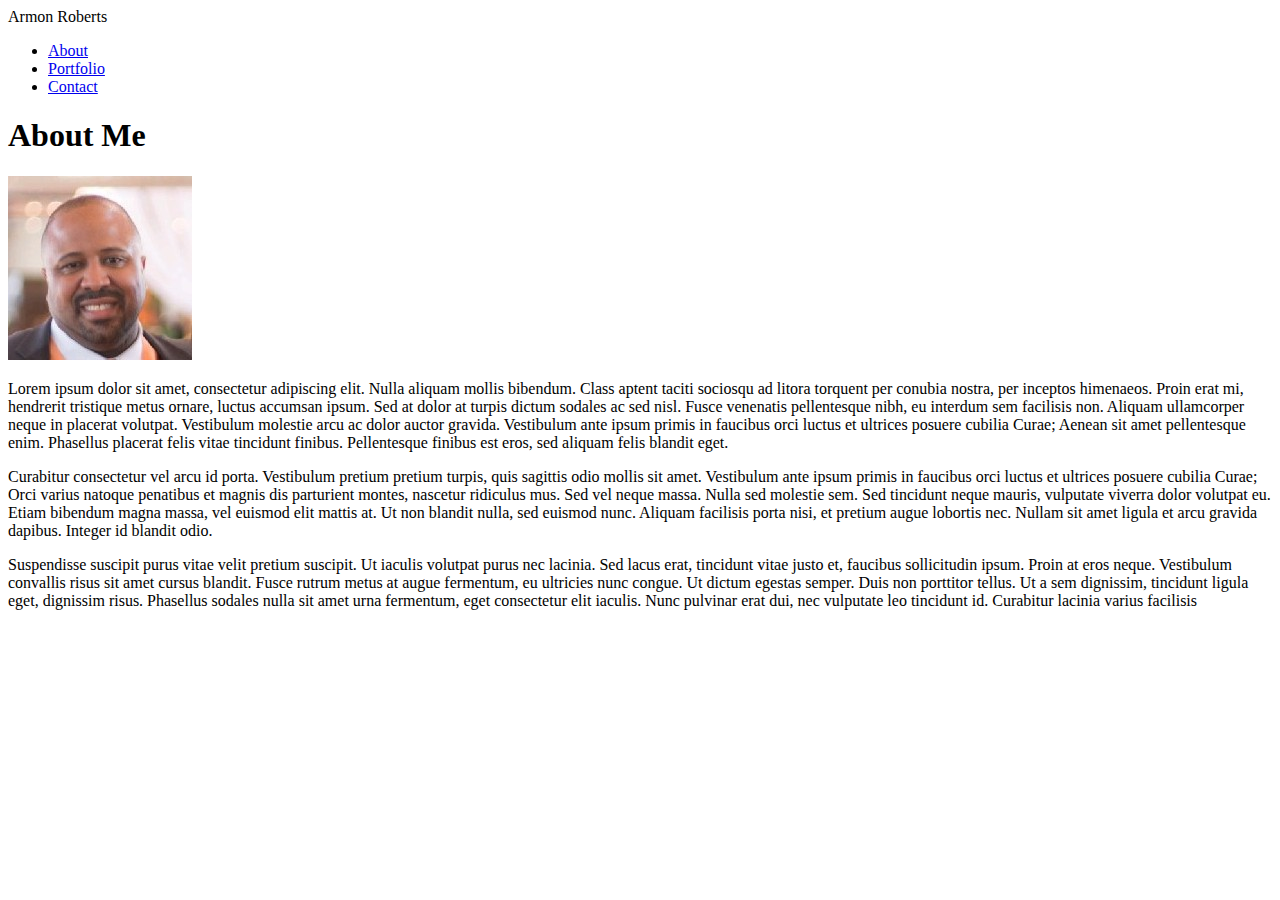
==== index.html @ 1dc527d1 "updated html files" ====
<!DOCTYPE html>
<html lang="en-us">
    <head>
        <meta charset = "UTF-8">
        <title>Basic Portfolio</title>
        <link rel = "stylesheet" type ="text/css" href="assets/css/style.css" >
    </head>
    <body>
        <header>
            <header id = "mainHeadingName">Armon Roberts</header>
            <nav>
                <ul>
                    <li class="navBar"><a href="index.html" alt="About Page">About</a></li>
                    <li class="navBar"><a href="portfolio.html" alt="Portfolio">Portfolio</a></li>
                    <li class="navBar"><a href="contact.html" alt="Contact Page">Contact</a></li>
                </ul>
            </nav>
        </header>
        <section class="container">
            <header>
                <h1>About Me</h1>
            </header>
            <section>
                <img class="imgFormat" alt="Profle pic"  type = "img/jpeg" src ="assets/images/profile.jfif">
                <p>Lorem ipsum dolor sit amet, consectetur adipiscing elit. Nulla aliquam mollis bibendum. Class aptent taciti sociosqu ad litora torquent per conubia nostra, per inceptos himenaeos. Proin erat mi, hendrerit tristique metus ornare, luctus accumsan ipsum. Sed at dolor at turpis dictum sodales ac sed nisl. Fusce venenatis pellentesque nibh, eu interdum sem facilisis non. Aliquam ullamcorper neque in placerat volutpat. Vestibulum molestie arcu ac dolor auctor gravida. Vestibulum ante ipsum primis in faucibus orci luctus et ultrices posuere cubilia Curae; Aenean sit amet pellentesque enim. Phasellus placerat felis vitae tincidunt finibus. Pellentesque finibus est eros, sed aliquam felis blandit eget.</p>

                <p>Curabitur consectetur vel arcu id porta. Vestibulum pretium pretium turpis, quis sagittis odio mollis sit amet. Vestibulum ante ipsum primis in faucibus orci luctus et ultrices posuere cubilia Curae; Orci varius natoque penatibus et magnis dis parturient montes, nascetur ridiculus mus. Sed vel neque massa. Nulla sed molestie sem. Sed tincidunt neque mauris, vulputate viverra dolor volutpat eu. Etiam bibendum magna massa, vel euismod elit mattis at. Ut non blandit nulla, sed euismod nunc. Aliquam facilisis porta nisi, et pretium augue lobortis nec. Nullam sit amet ligula et arcu gravida dapibus. Integer id blandit odio.</p>
                
                Suspendisse suscipit purus vitae velit pretium suscipit. Ut iaculis volutpat purus nec lacinia. Sed lacus erat, tincidunt vitae justo et, faucibus sollicitudin ipsum. Proin at eros neque. Vestibulum convallis risus sit amet cursus blandit. Fusce rutrum metus at augue fermentum, eu ultricies nunc congue. Ut dictum egestas semper. Duis non porttitor tellus. Ut a sem dignissim, tincidunt ligula eget, dignissim risus. Phasellus sodales nulla sit amet urna fermentum, eget consectetur elit iaculis. Nunc pulvinar erat dui, nec vulputate leo tincidunt id. Curabitur lacinia varius facilisis</p>
            </section>
        </section>
    </body>
</html>
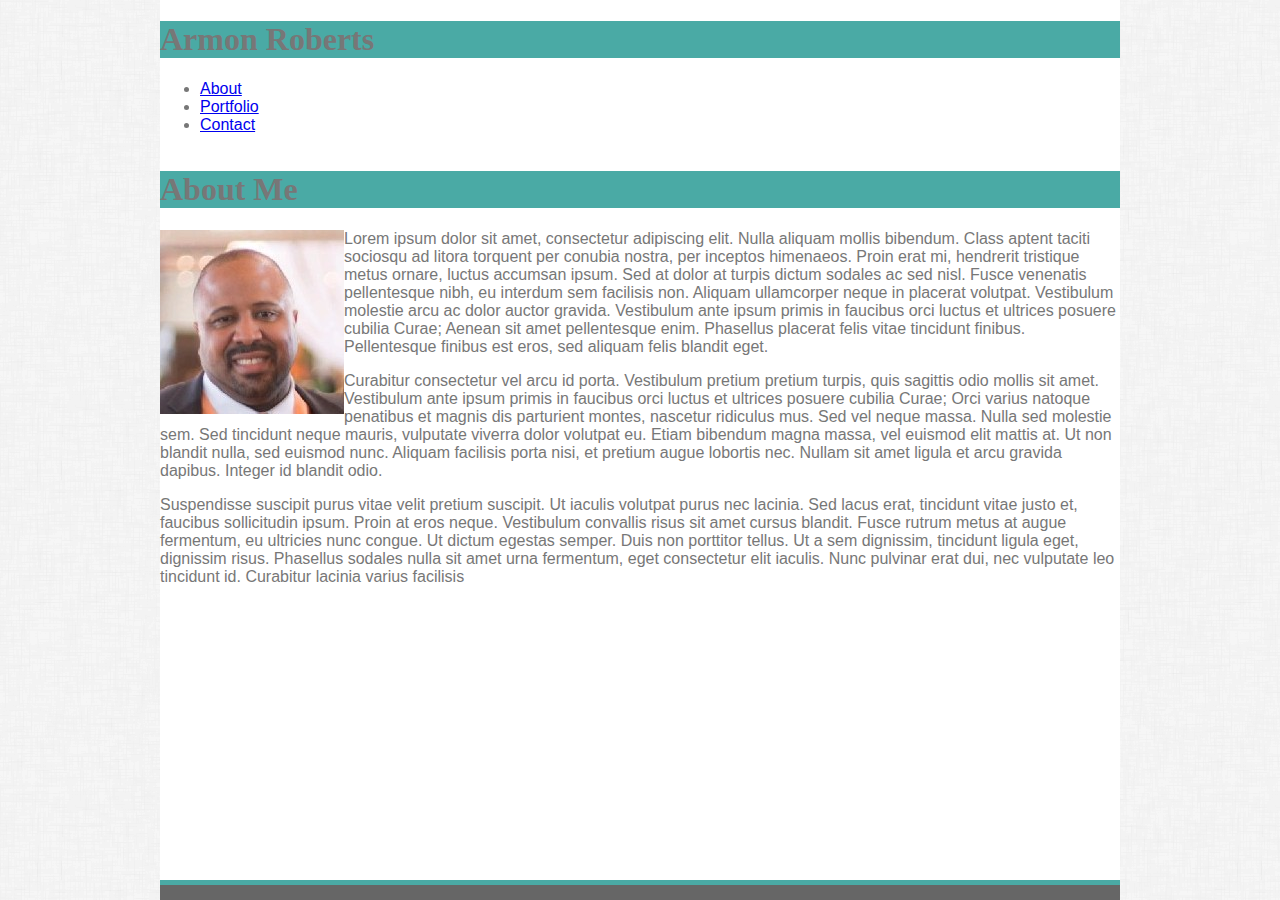
==== commit 5c643de0: "more updates" ====
--- a/index.html
+++ b/index.html
@@ -6,16 +6,20 @@
         <link rel = "stylesheet" type ="text/css" href="assets/css/style.css" >
     </head>
     <body>
-        <header>
-            <header id = "mainHeadingName">Armon Roberts</header>
-            <nav>
-                <ul>
-                    <li class="navBar"><a href="index.html" alt="About Page">About</a></li>
-                    <li class="navBar"><a href="portfolio.html" alt="Portfolio">Portfolio</a></li>
-                    <li class="navBar"><a href="contact.html" alt="Contact Page">Contact</a></li>
-                </ul>
-            </nav>
-        </header>
+        <div class="mainHeading">
+                <header>
+                    <header>
+                        <h1>Armon Roberts</h1>
+                    </header>
+                    <nav>
+                        <ul>
+                            <li class="navBar"><a href="index.html" alt="About Page">About</a></li>
+                            <li class="navBar"><a href="portfolio.html" alt="Portfolio">Portfolio</a></li>
+                            <li class="navBar"><a href="contact.html" alt="Contact Page">Contact</a></li>
+                        </ul>
+                    </nav>
+                </header>
+            </div>
         <section class="container">
             <header>
                 <h1>About Me</h1>
@@ -29,5 +33,6 @@
                 Suspendisse suscipit purus vitae velit pretium suscipit. Ut iaculis volutpat purus nec lacinia. Sed lacus erat, tincidunt vitae justo et, faucibus sollicitudin ipsum. Proin at eros neque. Vestibulum convallis risus sit amet cursus blandit. Fusce rutrum metus at augue fermentum, eu ultricies nunc congue. Ut dictum egestas semper. Duis non porttitor tellus. Ut a sem dignissim, tincidunt ligula eget, dignissim risus. Phasellus sodales nulla sit amet urna fermentum, eget consectetur elit iaculis. Nunc pulvinar erat dui, nec vulputate leo tincidunt id. Curabitur lacinia varius facilisis</p>
             </section>
         </section>
+        <footer></footer>
     </body>
 </html>--- a/assets/css/style.css
+++ b/assets/css/style.css
@@ -0,0 +1,62 @@
+html, body {
+    height: 100%;
+  }
+ 
+*, *::after, *::before {
+    box-sizing: border-box;
+}
+ 
+.clearfix::after {
+    content: " ";
+    display: block;
+    clear: both;    
+} 
+body{
+    background-image: url("../images/dust_scratches.png") ;
+    width: 960px;
+    font-family: "Arial", "Helvetica Neue", Helvetica, sans-serif; 
+    color: #777777;
+    margin: 0 auto;
+    display: flex;
+    flex-direction: column;
+}
+
+
+h1{
+    background-color: #4aaaa5;
+    font-family: "Georgia", "Times", "Times New Roman", serif;
+    width: auto;
+}
+.container {
+    width: 960px;
+    height:auto;
+    background-color: #ffffff;
+    border-color: #dddddd;
+    flex: 1 0 auto;
+    
+}
+
+.mainHeading {
+    background-color: #ffffff;
+    border-color:#cccccc;
+}
+
+.imgFormat{
+    width: 184px;
+    height: 184px;
+    float: left;
+}
+
+footer {
+    border-top: 5px solid #4aaaa5;
+    background-color: #666666;
+    height: 20px;
+    clear: both;
+    flex-shrink: 0;
+
+}
+.contactForm {
+   margin: 20px;
+   width: 800px;
+
+}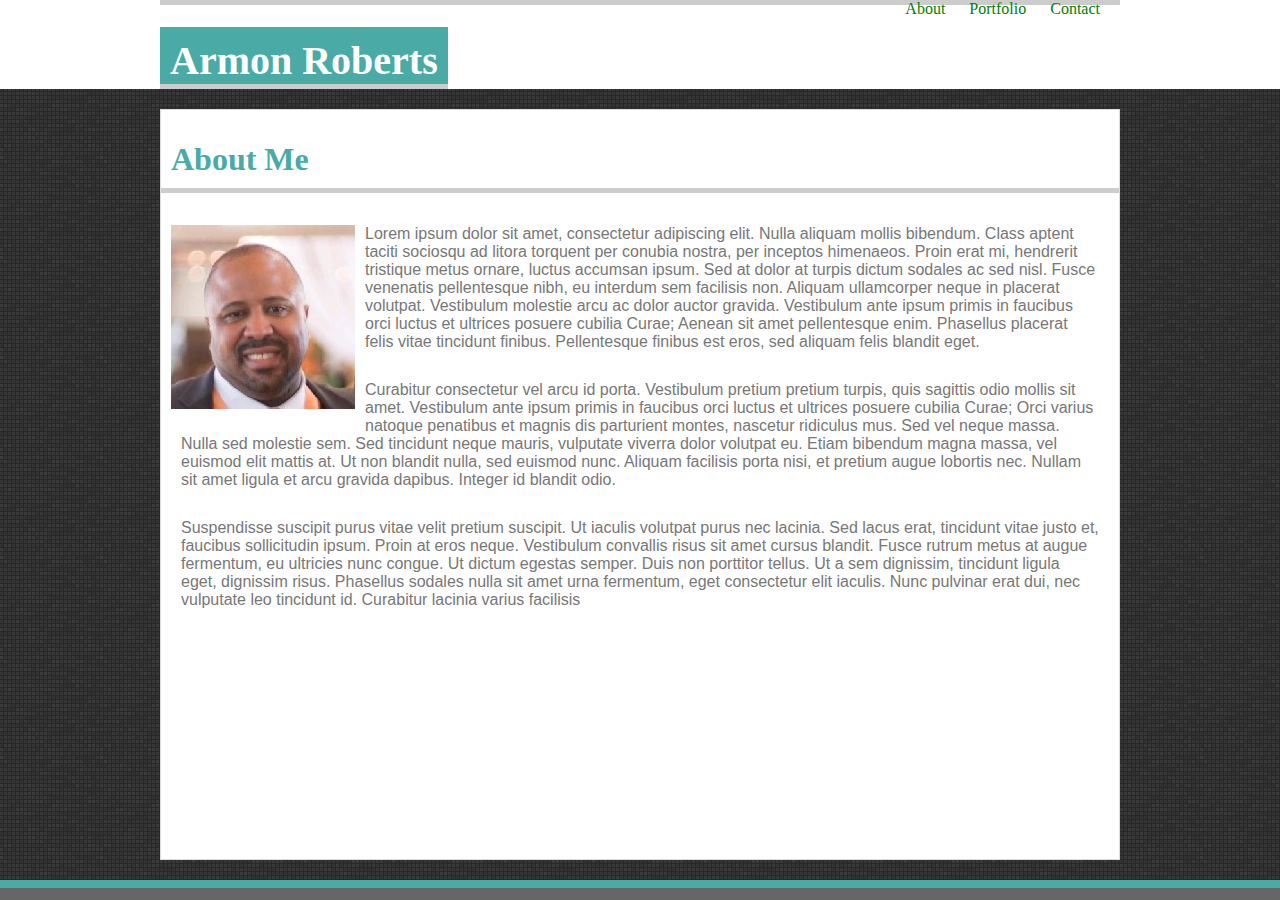
==== commit 5cfd20fb: "more changes" ====
--- a/index.html
+++ b/index.html
@@ -1,38 +1,28 @@
 <!DOCTYPE html>
 <html lang="en-us">
-    <head>
-        <meta charset = "UTF-8">
-        <title>Basic Portfolio</title>
-        <link rel = "stylesheet" type ="text/css" href="assets/css/style.css" >
-    </head>
-    <body>
-        <div class="mainHeading">
-                <header>
-                    <header>
-                        <h1>Armon Roberts</h1>
-                    </header>
-                    <nav>
-                        <ul>
-                            <li class="navBar"><a href="index.html" alt="About Page">About</a></li>
-                            <li class="navBar"><a href="portfolio.html" alt="Portfolio">Portfolio</a></li>
-                            <li class="navBar"><a href="contact.html" alt="Contact Page">Contact</a></li>
-                        </ul>
-                    </nav>
-                </header>
-            </div>
-        <section class="container">
-            <header>
-                <h1>About Me</h1>
-            </header>
-            <section>
-                <img class="imgFormat" alt="Profle pic"  type = "img/jpeg" src ="assets/images/profile.jfif">
-                <p>Lorem ipsum dolor sit amet, consectetur adipiscing elit. Nulla aliquam mollis bibendum. Class aptent taciti sociosqu ad litora torquent per conubia nostra, per inceptos himenaeos. Proin erat mi, hendrerit tristique metus ornare, luctus accumsan ipsum. Sed at dolor at turpis dictum sodales ac sed nisl. Fusce venenatis pellentesque nibh, eu interdum sem facilisis non. Aliquam ullamcorper neque in placerat volutpat. Vestibulum molestie arcu ac dolor auctor gravida. Vestibulum ante ipsum primis in faucibus orci luctus et ultrices posuere cubilia Curae; Aenean sit amet pellentesque enim. Phasellus placerat felis vitae tincidunt finibus. Pellentesque finibus est eros, sed aliquam felis blandit eget.</p>
-
-                <p>Curabitur consectetur vel arcu id porta. Vestibulum pretium pretium turpis, quis sagittis odio mollis sit amet. Vestibulum ante ipsum primis in faucibus orci luctus et ultrices posuere cubilia Curae; Orci varius natoque penatibus et magnis dis parturient montes, nascetur ridiculus mus. Sed vel neque massa. Nulla sed molestie sem. Sed tincidunt neque mauris, vulputate viverra dolor volutpat eu. Etiam bibendum magna massa, vel euismod elit mattis at. Ut non blandit nulla, sed euismod nunc. Aliquam facilisis porta nisi, et pretium augue lobortis nec. Nullam sit amet ligula et arcu gravida dapibus. Integer id blandit odio.</p>
-                
-                Suspendisse suscipit purus vitae velit pretium suscipit. Ut iaculis volutpat purus nec lacinia. Sed lacus erat, tincidunt vitae justo et, faucibus sollicitudin ipsum. Proin at eros neque. Vestibulum convallis risus sit amet cursus blandit. Fusce rutrum metus at augue fermentum, eu ultricies nunc congue. Ut dictum egestas semper. Duis non porttitor tellus. Ut a sem dignissim, tincidunt ligula eget, dignissim risus. Phasellus sodales nulla sit amet urna fermentum, eget consectetur elit iaculis. Nunc pulvinar erat dui, nec vulputate leo tincidunt id. Curabitur lacinia varius facilisis</p>
-            </section>
-        </section>
-        <footer></footer>
-    </body>
+   <head>
+      <meta charset = "UTF-8">
+      <title>Basic Portfolio</title>
+      <link rel = "stylesheet" type ="text/css" href="assets/css/style.css" >
+   </head>
+   <body>
+      <div id="Banner" class="clearflex">
+         <header id="mainHeading">
+            <h1 id="nameHead">Armon Roberts</h1>
+            <nav class="navBar">
+               <a href="index.html" title="About Page">About</a>
+               <a href="portfolio.html" title="Portfolio">Portfolio</a>
+               <a href="contact.html" title="Contact Page">Contact</a>
+            </nav>
+         </header>
+      </div>
+      <article class="container">
+         <h1>About Me</h1>
+         <img src ="assets/images/profile.jfif" alt="Profle pic" class="imgFormat"  >
+         <p>Lorem ipsum dolor sit amet, consectetur adipiscing elit. Nulla aliquam mollis bibendum. Class aptent taciti sociosqu ad litora torquent per conubia nostra, per inceptos himenaeos. Proin erat mi, hendrerit tristique metus ornare, luctus accumsan ipsum. Sed at dolor at turpis dictum sodales ac sed nisl. Fusce venenatis pellentesque nibh, eu interdum sem facilisis non. Aliquam ullamcorper neque in placerat volutpat. Vestibulum molestie arcu ac dolor auctor gravida. Vestibulum ante ipsum primis in faucibus orci luctus et ultrices posuere cubilia Curae; Aenean sit amet pellentesque enim. Phasellus placerat felis vitae tincidunt finibus. Pellentesque finibus est eros, sed aliquam felis blandit eget.</p>
+         <p>Curabitur consectetur vel arcu id porta. Vestibulum pretium pretium turpis, quis sagittis odio mollis sit amet. Vestibulum ante ipsum primis in faucibus orci luctus et ultrices posuere cubilia Curae; Orci varius natoque penatibus et magnis dis parturient montes, nascetur ridiculus mus. Sed vel neque massa. Nulla sed molestie sem. Sed tincidunt neque mauris, vulputate viverra dolor volutpat eu. Etiam bibendum magna massa, vel euismod elit mattis at. Ut non blandit nulla, sed euismod nunc. Aliquam facilisis porta nisi, et pretium augue lobortis nec. Nullam sit amet ligula et arcu gravida dapibus. Integer id blandit odio.</p>
+         <p>Suspendisse suscipit purus vitae velit pretium suscipit. Ut iaculis volutpat purus nec lacinia. Sed lacus erat, tincidunt vitae justo et, faucibus sollicitudin ipsum. Proin at eros neque. Vestibulum convallis risus sit amet cursus blandit. Fusce rutrum metus at augue fermentum, eu ultricies nunc congue. Ut dictum egestas semper. Duis non porttitor tellus. Ut a sem dignissim, tincidunt ligula eget, dignissim risus. Phasellus sodales nulla sit amet urna fermentum, eget consectetur elit iaculis. Nunc pulvinar erat dui, nec vulputate leo tincidunt id. Curabitur lacinia varius facilisis</p>
+      </article>
+      <footer></footer>
+   </body>
 </html>--- a/assets/css/style.css
+++ b/assets/css/style.css
@@ -1,5 +1,6 @@
 html, body {
     height: 100%;
+    background-image: url("../images/px_by_Gre3g.png");
   }
  
 *, *::after, *::before {
@@ -12,43 +13,63 @@
     clear: both;    
 } 
 body{
-    background-image: url("../images/dust_scratches.png") ;
-    width: 960px;
     font-family: "Arial", "Helvetica Neue", Helvetica, sans-serif; 
     color: #777777;
-    margin: 0 auto;
+    margin: auto;
     display: flex;
     flex-direction: column;
 }
 
+#nameHead {
+    background: #4aaaa5;
+    color: #ffffff;
+    margin-bottom: 0;
+    font-size: 40px;
+    float: left;
+    display: table-cell; 
+    vertical-align: bottom;
+    padding-bottom: 0;
+}
 
-h1{
-    background-color: #4aaaa5;
+h1 {
+    background-color:#ffffff;
+    color: #4aaaa5;
+    border-bottom: 5px solid #cccccc;
     font-family: "Georgia", "Times", "Times New Roman", serif;
-    width: auto;
+    padding: 10px;
 }
+
+header {
+    font-family: Georgia, 'Times New Roman', Times, serif;
+    border-bottom: 5px solid #dddddd;
+}
+
 .container {
     width: 960px;
-    height:auto;
+    height:200px;
     background-color: #ffffff;
-    border-color: #dddddd;
+    border: 1px solid #dddddd;
     flex: 1 0 auto;
-    
+    margin: 20px auto;
 }
 
-.mainHeading {
+#mainHeading {
     background-color: #ffffff;
-    border-color:#cccccc;
+    border-bottom: 5px solid #cccccc;
+    width: 960px;
+    margin: auto;
+    flex-shrink: 0;
 }
 
 .imgFormat{
     width: 184px;
     height: 184px;
+    margin: 10px;
     float: left;
 }
 
 footer {
-    border-top: 5px solid #4aaaa5;
+    border-top: 8px solid #4aaaa5;
     background-color: #666666;
     height: 20px;
     clear: both;
@@ -59,4 +80,46 @@
    margin: 20px;
    width: 800px;
 
-}+}
+
+.navBar {
+     float:right;        
+}
+a{
+    padding: 20px 20px 0 0;
+}
+ p {
+     margin: 10px;
+     padding: 10px;
+ }
+
+#Banner{
+    background: #ffffff;
+    width:100%;
+    border: 0;
+}
+
+a:link {
+    color: green; 
+    background-color: transparent; 
+    text-decoration: none;
+  }
+  
+  a:visited {
+    color: blueviolet;
+    background-color: transparent;
+    text-decoration: none;
+  }
+  
+  a:hover {
+    color: red;
+    background-color: transparent;
+    text-decoration: underline;
+  }
+  
+  a:active {
+    color: yellow;
+    background-color: transparent;
+    text-decoration: underline;
+  }
+
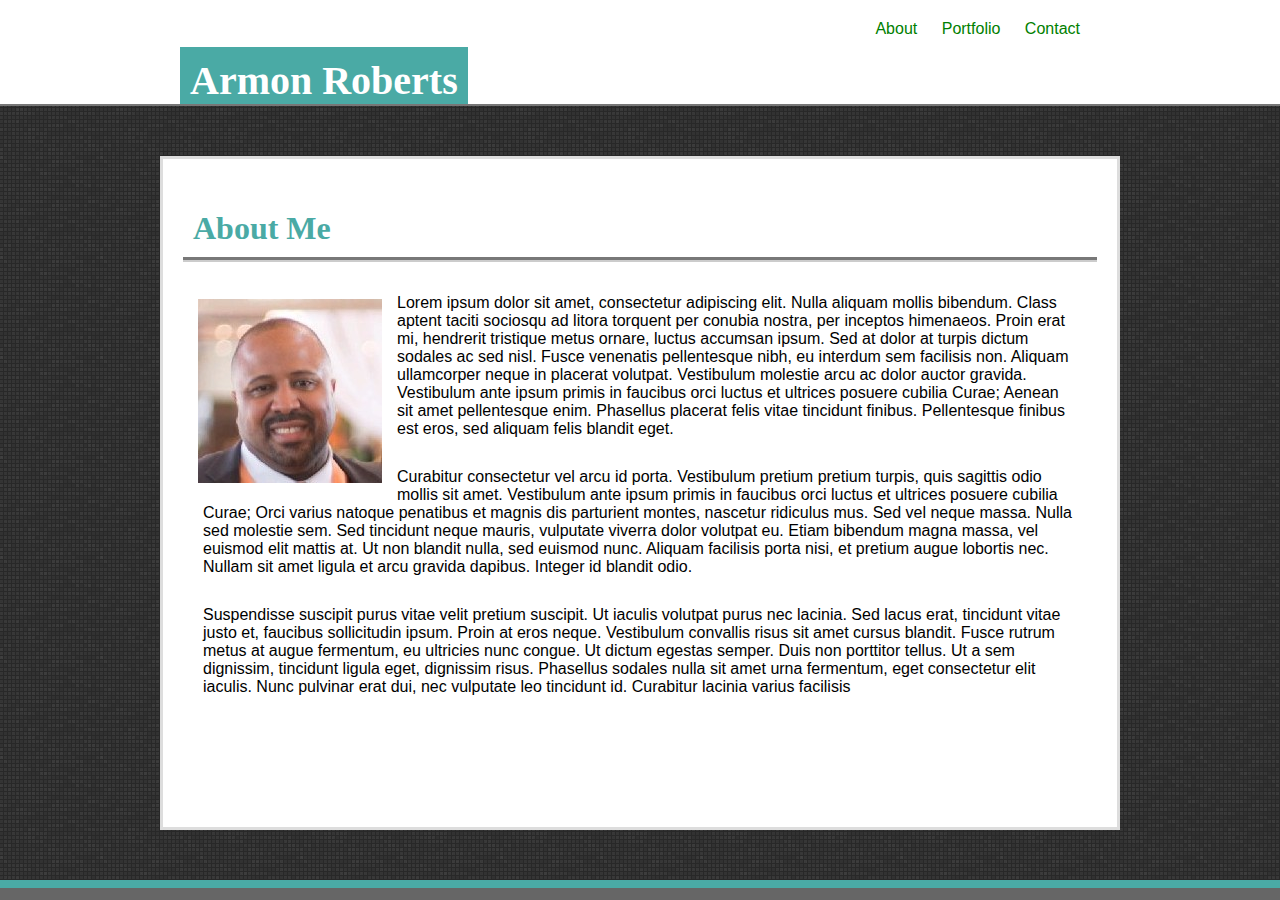
==== commit 5b7a46a0: "practice makes perfect" ====
--- a/index.html
+++ b/index.html
@@ -7,8 +7,8 @@
    </head>
    <body>
       <div id="Banner" class="clearflex">
-         <header id="mainHeading">
-            <h1 id="nameHead">Armon Roberts</h1>
+         <header class ="mainHeading">
+            <h1 class = "nameHead">Armon Roberts</h1>
             <nav class="navBar">
                <a href="index.html" title="About Page">About</a>
                <a href="portfolio.html" title="Portfolio">Portfolio</a>
@@ -16,13 +16,13 @@
             </nav>
          </header>
       </div>
-      <article class="container">
+      <main class="container">
          <h1>About Me</h1>
          <img src ="assets/images/profile.jfif" alt="Profle pic" class="imgFormat"  >
          <p>Lorem ipsum dolor sit amet, consectetur adipiscing elit. Nulla aliquam mollis bibendum. Class aptent taciti sociosqu ad litora torquent per conubia nostra, per inceptos himenaeos. Proin erat mi, hendrerit tristique metus ornare, luctus accumsan ipsum. Sed at dolor at turpis dictum sodales ac sed nisl. Fusce venenatis pellentesque nibh, eu interdum sem facilisis non. Aliquam ullamcorper neque in placerat volutpat. Vestibulum molestie arcu ac dolor auctor gravida. Vestibulum ante ipsum primis in faucibus orci luctus et ultrices posuere cubilia Curae; Aenean sit amet pellentesque enim. Phasellus placerat felis vitae tincidunt finibus. Pellentesque finibus est eros, sed aliquam felis blandit eget.</p>
          <p>Curabitur consectetur vel arcu id porta. Vestibulum pretium pretium turpis, quis sagittis odio mollis sit amet. Vestibulum ante ipsum primis in faucibus orci luctus et ultrices posuere cubilia Curae; Orci varius natoque penatibus et magnis dis parturient montes, nascetur ridiculus mus. Sed vel neque massa. Nulla sed molestie sem. Sed tincidunt neque mauris, vulputate viverra dolor volutpat eu. Etiam bibendum magna massa, vel euismod elit mattis at. Ut non blandit nulla, sed euismod nunc. Aliquam facilisis porta nisi, et pretium augue lobortis nec. Nullam sit amet ligula et arcu gravida dapibus. Integer id blandit odio.</p>
          <p>Suspendisse suscipit purus vitae velit pretium suscipit. Ut iaculis volutpat purus nec lacinia. Sed lacus erat, tincidunt vitae justo et, faucibus sollicitudin ipsum. Proin at eros neque. Vestibulum convallis risus sit amet cursus blandit. Fusce rutrum metus at augue fermentum, eu ultricies nunc congue. Ut dictum egestas semper. Duis non porttitor tellus. Ut a sem dignissim, tincidunt ligula eget, dignissim risus. Phasellus sodales nulla sit amet urna fermentum, eget consectetur elit iaculis. Nunc pulvinar erat dui, nec vulputate leo tincidunt id. Curabitur lacinia varius facilisis</p>
-      </article>
+      </main>
       <footer></footer>
    </body>
 </html>--- a/assets/css/style.css
+++ b/assets/css/style.css
@@ -12,59 +12,92 @@
     display: block;
     clear: both;    
 } 
-body{
+body {
     font-family: "Arial", "Helvetica Neue", Helvetica, sans-serif; 
-    color: #777777;
     margin: auto;
     display: flex;
     flex-direction: column;
+    min-height: 100%;
 }
 
-#nameHead {
+.container {
+    width: 960px;
+    height: 50%;
+    background-color: #ffffff;
+    border: 3px solid #dddddd;
+    flex: 1 0 auto;
+    margin: 50px  auto;
+    display: block;
+    padding: 20px
+}
+
+
+#Banner{
+    background: #ffffff;
+    width:100%;
+    border-bottom: 2px solid #777777;
+}
+.navBar {
+     float:right;        
+}
+a {
+    padding: 20px 20px 0 0;
+}
+
+
+a:link {
+    color: green; 
+    background-color: transparent; 
+    text-decoration: none;
+  }
+  
+a:visited {
+    color: blueviolet;
+    background-color: transparent;
+    text-decoration: none;
+  }
+  
+a:hover {
+    color: red;
+    background-color: transparent;
+    text-decoration: underline;
+  }
+  
+a:active {
+    color: yellow;
+    background-color: transparent;
+    text-decoration: underline;
+}
+
+.mainHeading {
+    background-color: #ffffff;
+    width: 960px;
+    margin: auto;
+    flex-shrink: 0;
+    padding: 20px;
+}
+
+.nameHead {
     background: #4aaaa5;
     color: #ffffff;
     margin-bottom: 0;
     font-size: 40px;
     float: left;
-    display: table-cell; 
-    vertical-align: bottom;
     padding-bottom: 0;
+    border: 0;
 }
 
 h1 {
-    background-color:#ffffff;
     color: #4aaaa5;
-    border-bottom: 5px solid #cccccc;
+    border-bottom: 5px groove #cccccc;
     font-family: "Georgia", "Times", "Times New Roman", serif;
     padding: 10px;
 }
-
-header {
-    font-family: Georgia, 'Times New Roman', Times, serif;
-    border-bottom: 5px solid #dddddd;
-}
-
-.container {
-    width: 960px;
-    height:200px;
-    background-color: #ffffff;
-    border: 1px solid #dddddd;
-    flex: 1 0 auto;
-    margin: 20px auto;
-}
-
-#mainHeading {
-    background-color: #ffffff;
-    border-bottom: 5px solid #cccccc;
-    width: 960px;
-    margin: auto;
-    flex-shrink: 0;
-}
-
+ 
 .imgFormat{
     width: 184px;
     height: 184px;
-    margin: 10px;
+    margin: 15px;
     float: left;
 }
 
@@ -74,52 +107,38 @@
     height: 20px;
     clear: both;
     flex-shrink: 0;
-
-}
-.contactForm {
-   margin: 20px;
-   width: 800px;
-
 }
 
-.navBar {
-     float:right;        
-}
-a{
-    padding: 20px 20px 0 0;
-}
- p {
+p {
      margin: 10px;
      padding: 10px;
  }
 
-#Banner{
-    background: #ffffff;
-    width:100%;
-    border: 0;
+
+
+.contactForm {
+   margin: 20px;
+   
+   display: table-row;
+
 }
 
-a:link {
-    color: green; 
-    background-color: transparent; 
+input {
+    margin-bottom: 10px;
+    padding-right: 700px;
+}
+textarea {
+    width: 100%;
+    height: 400px;
+
+}
+
+input[type=submit] {
+    background-color: #4aaaa5;
+    border: none;
+    color: #ffffff;
+    padding: 16px 32px;
     text-decoration: none;
-  }
-  
-  a:visited {
-    color: blueviolet;
-    background-color: transparent;
-    text-decoration: none;
-  }
-  
-  a:hover {
-    color: red;
-    background-color: transparent;
-    text-decoration: underline;
-  }
-  
-  a:active {
-    color: yellow;
-    background-color: transparent;
-    text-decoration: underline;
-  }
-
+    margin: 4px 2px;
+    cursor: pointer;
+  }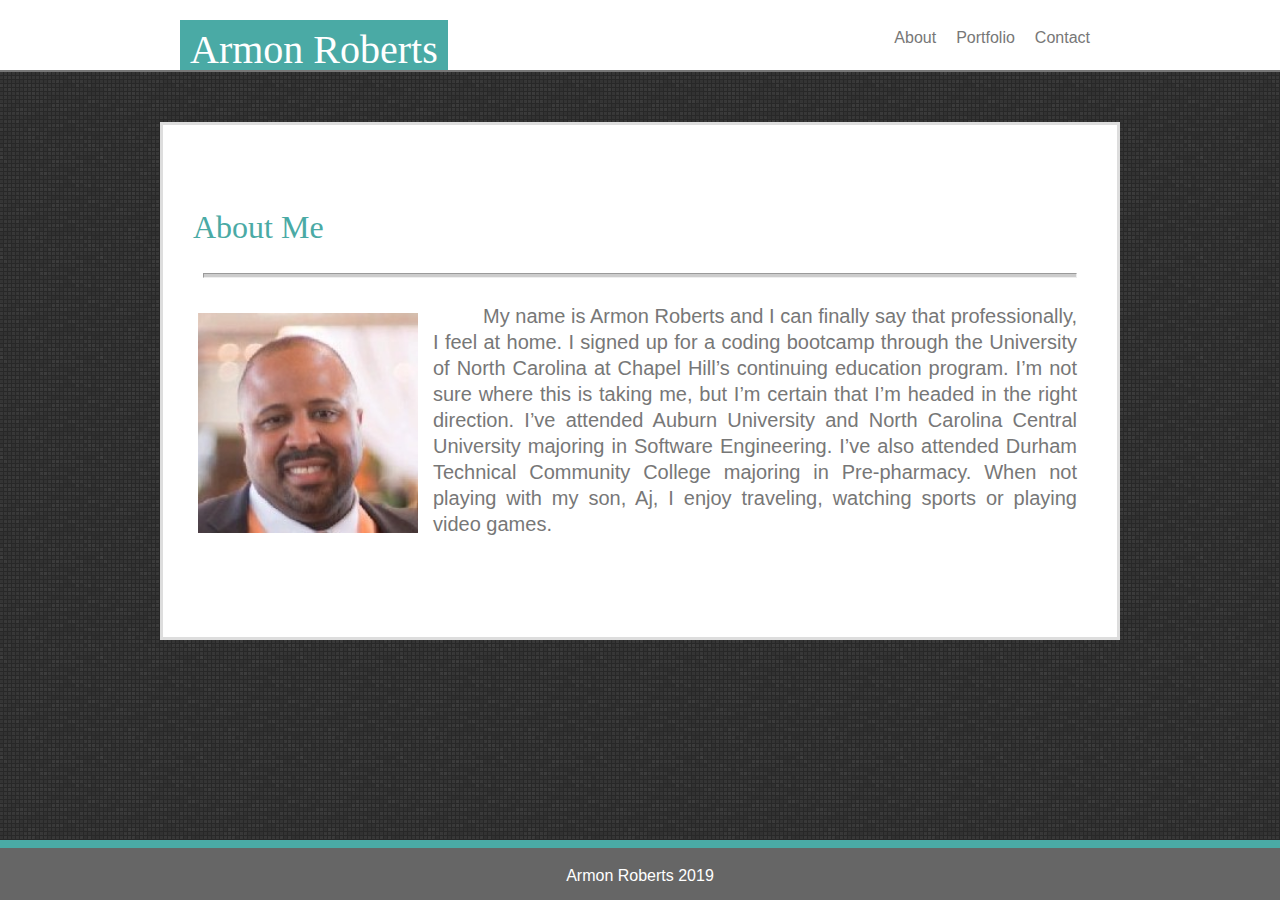
==== commit b2fddeab: "more updates" ====
--- a/index.html
+++ b/index.html
@@ -2,27 +2,34 @@
 <html lang="en-us">
    <head>
       <meta charset = "UTF-8">
+      <meta name="viewport" content="width=device-width, initial-scale=1.0">
       <title>Basic Portfolio</title>
+      <link rel = "stylesheet" type = "text/css" href="assets/css/reset.css">
       <link rel = "stylesheet" type ="text/css" href="assets/css/style.css" >
    </head>
    <body>
-      <div id="Banner" class="clearflex">
+<!--        Main Header Section-->
+       <div id="Banner">
          <header class ="mainHeading">
             <h1 class = "nameHead">Armon Roberts</h1>
-            <nav class="navBar">
+<!--            Nav Bar Section-->
+             <nav class="navBar">
+               <a href="contact.html" title="Contact Page">Contact</a>
+               <a href="portfolio.html" title="Portfolio">Portfolio</a>
                <a href="index.html" title="About Page">About</a>
-               <a href="portfolio.html" title="Portfolio">Portfolio</a>
-               <a href="contact.html" title="Contact Page">Contact</a>
             </nav>
          </header>
       </div>
-      <main class="container">
+<!--       Main Section-->
+      <main class="container clearfix">
          <h1>About Me</h1>
-         <img src ="assets/images/profile.jfif" alt="Profle pic" class="imgFormat"  >
-         <p>Lorem ipsum dolor sit amet, consectetur adipiscing elit. Nulla aliquam mollis bibendum. Class aptent taciti sociosqu ad litora torquent per conubia nostra, per inceptos himenaeos. Proin erat mi, hendrerit tristique metus ornare, luctus accumsan ipsum. Sed at dolor at turpis dictum sodales ac sed nisl. Fusce venenatis pellentesque nibh, eu interdum sem facilisis non. Aliquam ullamcorper neque in placerat volutpat. Vestibulum molestie arcu ac dolor auctor gravida. Vestibulum ante ipsum primis in faucibus orci luctus et ultrices posuere cubilia Curae; Aenean sit amet pellentesque enim. Phasellus placerat felis vitae tincidunt finibus. Pellentesque finibus est eros, sed aliquam felis blandit eget.</p>
-         <p>Curabitur consectetur vel arcu id porta. Vestibulum pretium pretium turpis, quis sagittis odio mollis sit amet. Vestibulum ante ipsum primis in faucibus orci luctus et ultrices posuere cubilia Curae; Orci varius natoque penatibus et magnis dis parturient montes, nascetur ridiculus mus. Sed vel neque massa. Nulla sed molestie sem. Sed tincidunt neque mauris, vulputate viverra dolor volutpat eu. Etiam bibendum magna massa, vel euismod elit mattis at. Ut non blandit nulla, sed euismod nunc. Aliquam facilisis porta nisi, et pretium augue lobortis nec. Nullam sit amet ligula et arcu gravida dapibus. Integer id blandit odio.</p>
-         <p>Suspendisse suscipit purus vitae velit pretium suscipit. Ut iaculis volutpat purus nec lacinia. Sed lacus erat, tincidunt vitae justo et, faucibus sollicitudin ipsum. Proin at eros neque. Vestibulum convallis risus sit amet cursus blandit. Fusce rutrum metus at augue fermentum, eu ultricies nunc congue. Ut dictum egestas semper. Duis non porttitor tellus. Ut a sem dignissim, tincidunt ligula eget, dignissim risus. Phasellus sodales nulla sit amet urna fermentum, eget consectetur elit iaculis. Nunc pulvinar erat dui, nec vulputate leo tincidunt id. Curabitur lacinia varius facilisis</p>
+          <hr>
+<!--          Profile Pic-->
+         <img src ="assets/images/profile.jfif" alt="Profle pic" id="profilePic">
+<!--          Bio-->
+         <p>My name is Armon Roberts and I can finally say that professionally, I feel at home.  I signed up for a coding bootcamp through the University of North Carolina at Chapel Hill’s continuing education program. I’m not sure where this is taking me, but I’m certain that I’m headed in the right direction. I’ve attended Auburn University and North Carolina Central University majoring in Software Engineering. I’ve also attended Durham Technical Community College majoring in Pre-pharmacy. When not playing with my son, Aj, I enjoy traveling, watching sports or playing video games.</p>
       </main>
-      <footer></footer>
+<!--       Footer-->
+      <footer>Armon Roberts 2019</footer>
    </body>
 </html>--- a/assets/css/style.css
+++ b/assets/css/style.css
@@ -1,3 +1,5 @@
+/*Global Attributes*/
+/*Sticky Footer*/
 html, body {
     height: 100%;
     background-image: url("../images/px_by_Gre3g.png");
@@ -11,62 +13,85 @@
     content: " ";
     display: block;
     clear: both;    
-} 
+}
+
 body {
     font-family: "Arial", "Helvetica Neue", Helvetica, sans-serif; 
     margin: auto;
     display: flex;
     flex-direction: column;
     min-height: 100%;
+    align-content: center;
 }
 
-.container {
-    width: 960px;
-    height: 50%;
-    background-color: #ffffff;
-    border: 3px solid #dddddd;
-    flex: 1 0 auto;
-    margin: 50px  auto;
-    display: block;
-    padding: 20px
-}
-
-
+/*Header and Nav Bar Styling*/
 #Banner{
     background: #ffffff;
     width:100%;
     border-bottom: 2px solid #777777;
 }
-.navBar {
-     float:right;        
-}
-a {
-    padding: 20px 20px 0 0;
+
+.navBar, a {
+    display: block;
+    float: right;        
 }
 
+a {
+    padding: 10px;
+}
 
 a:link {
-    color: green; 
+    color: #777777; 
     background-color: transparent; 
     text-decoration: none;
   }
   
 a:visited {
-    color: blueviolet;
+    color: #777777;
     background-color: transparent;
     text-decoration: none;
   }
   
 a:hover {
-    color: red;
+    color: #4aaaa5;
     background-color: transparent;
     text-decoration: underline;
   }
   
 a:active {
-    color: yellow;
+    color: #777777;
     background-color: transparent;
     text-decoration: underline;
+}
+
+/*Footer Styling*/
+footer {
+    border-top: 8px solid #4aaaa5;
+    background-color: #666666;
+    height: 60px;
+    text-align: center;
+    color: #ffffff;
+    padding: 20px;
+    clear: both;
+    flex-shrink: 0;
+}
+
+
+/*Main Content Styling*/
+
+.container {
+    width: 960px;
+    height: 500px;
+    background-color: #ffffff;
+    border: 3px solid #dddddd;
+    flex: 1 0 auto;
+    margin: 50px  auto;
+    margin-bottom: 200px;
+    display: block;
+    padding: 20px;
+    align-content: center;
+    overflow: hidden; 
+    
 }
 
 .mainHeading {
@@ -76,6 +101,7 @@
     flex-shrink: 0;
     padding: 20px;
 }
+
 
 .nameHead {
     background: #4aaaa5;
@@ -89,47 +115,52 @@
 
 h1 {
     color: #4aaaa5;
-    border-bottom: 5px groove #cccccc;
     font-family: "Georgia", "Times", "Times New Roman", serif;
     padding: 10px;
+    font-size: xx-large;
+}
+
+hr{
+    height: 5px;
+    background: #cccccc;
+    margin: 20px;
 }
  
-.imgFormat{
-    width: 184px;
-    height: 184px;
-    margin: 15px;
-    float: left;
-}
-
-footer {
-    border-top: 8px solid #4aaaa5;
-    background-color: #666666;
-    height: 20px;
-    clear: both;
-    flex-shrink: 0;
-}
 
 p {
-     margin: 10px;
-     padding: 10px;
+    margin: 20px 15px; 
+    padding: 5px;
+    font-size: 20px;
+    line-height: 1.3;
+    color: #777777;
+    text-align: justify;
+    text-indent: 50px;
  }
 
 
 
+#profilePic {
+    width: 220px;
+    height: auto;
+    float: left;
+    margin: 15px;
+}
+/*Contact Page Styling*/
 .contactForm {
-   margin: 20px;
-   
-   display: table-row;
+   padding: 20px;
+   width: 500px;
+   /* display: table-row; */
 
 }
 
-input {
-    margin-bottom: 10px;
-    padding-right: 700px;
-}
+/* input {
+    margin: 20px;
+    width: 100%;
+} */
+
 textarea {
-    width: 100%;
-    height: 400px;
+    width: 700px;
+    height: px;
 
 }
 
@@ -137,8 +168,23 @@
     background-color: #4aaaa5;
     border: none;
     color: #ffffff;
-    padding: 16px 32px;
+    /* padding: 16px 32px; */
     text-decoration: none;
     margin: 4px 2px;
     cursor: pointer;
-  }+  }
+
+/*Portfolio Page Styling*/
+ 
+img {
+    width: 184px;
+    height: auto;
+}
+
+a.projectLink {
+    padding: 0 10px;
+    float: left;
+    margin: 0 15px;
+    
+}
+
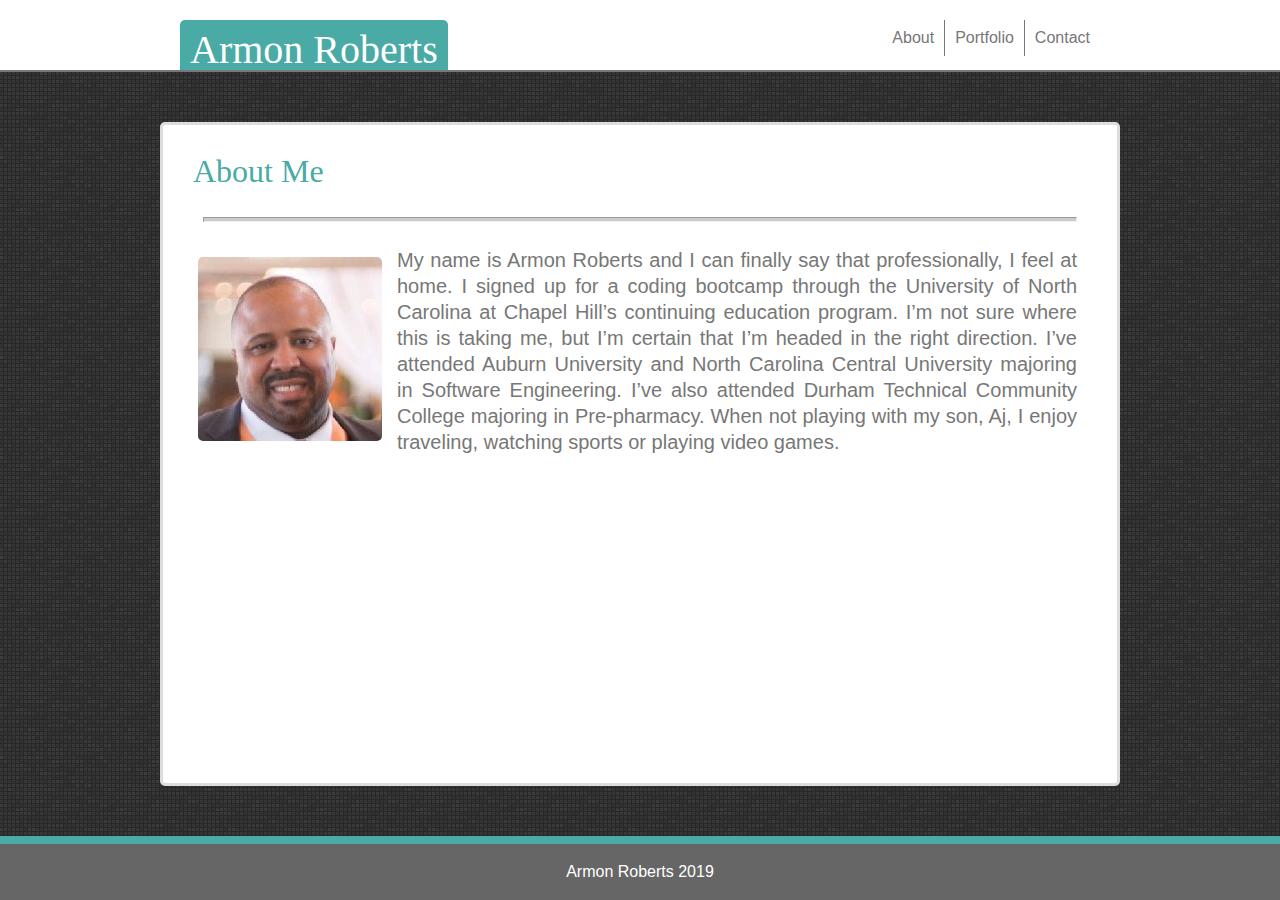
==== commit 0201c06c: "final update" ====
--- a/index.html
+++ b/index.html
@@ -1,35 +1,36 @@
 <!DOCTYPE html>
 <html lang="en-us">
-   <head>
-      <meta charset = "UTF-8">
-      <meta name="viewport" content="width=device-width, initial-scale=1.0">
-      <title>Basic Portfolio</title>
-      <link rel = "stylesheet" type = "text/css" href="assets/css/reset.css">
-      <link rel = "stylesheet" type ="text/css" href="assets/css/style.css" >
-   </head>
-   <body>
-<!--        Main Header Section-->
-       <div id="Banner">
-         <header class ="mainHeading">
-            <h1 class = "nameHead">Armon Roberts</h1>
-<!--            Nav Bar Section-->
-             <nav class="navBar">
-               <a href="contact.html" title="Contact Page">Contact</a>
-               <a href="portfolio.html" title="Portfolio">Portfolio</a>
-               <a href="index.html" title="About Page">About</a>
-            </nav>
-         </header>
-      </div>
-<!--       Main Section-->
-      <main class="container clearfix">
-         <h1>About Me</h1>
-          <hr>
-<!--          Profile Pic-->
-         <img src ="assets/images/profile.jfif" alt="Profle pic" id="profilePic">
-<!--          Bio-->
-         <p>My name is Armon Roberts and I can finally say that professionally, I feel at home.  I signed up for a coding bootcamp through the University of North Carolina at Chapel Hill’s continuing education program. I’m not sure where this is taking me, but I’m certain that I’m headed in the right direction. I’ve attended Auburn University and North Carolina Central University majoring in Software Engineering. I’ve also attended Durham Technical Community College majoring in Pre-pharmacy. When not playing with my son, Aj, I enjoy traveling, watching sports or playing video games.</p>
-      </main>
-<!--       Footer-->
-      <footer>Armon Roberts 2019</footer>
-   </body>
+<head>
+	<meta charset="UTF-8">
+	<meta content="width=device-width, initial-scale=1.0" name="viewport">
+	<title>About | Armon Roberts</title>
+	<link href="assets/css/reset.css" rel="stylesheet" type="text/css">
+	<link href="assets/css/style.css" rel="stylesheet" type="text/css">
+</head>
+<body>
+	<!--        Main Header Section-->
+	<div id="Banner">
+		<header class="mainHeading">
+			<a href="index.html">
+         <h1 class="nameHead">Armon Roberts</h1></a>
+          <!--            Nav Bar Section-->
+			<nav class="navBar">
+				<a href="contact.html" title="Contact Page">Contact</a> <a href="portfolio.html" title="Portfolio">Portfolio</a> <a href="index.html" title="About Page">About</a>
+			</nav>
+		</header>
+   </div>
+   <!--       Main Section-->
+	<main class="container clearfix">
+		<h1>About Me</h1>
+		<hr>
+		<!--          Profile Pic-->
+      <img alt="Profle pic" id="profilePic" src="assets/images/profile.jfif">
+       <!--          Bio-->
+		<p>My name is Armon Roberts and I can finally say that professionally, I feel at home. I signed up for a coding bootcamp through the University of North Carolina at Chapel Hill’s continuing education program. I’m not sure where this is taking me, but I’m certain that I’m headed in the right direction. I’ve attended Auburn University and North Carolina Central University majoring in Software Engineering. I’ve also attended Durham Technical Community College majoring in Pre-pharmacy. When not playing with my son, Aj, I enjoy traveling, watching sports or playing video games.</p>
+   </main>
+   <!--       Footer-->
+	<footer>
+		Armon Roberts 2019
+	</footer>
+</body>
 </html>--- a/assets/css/style.css
+++ b/assets/css/style.css
@@ -1,190 +1,191 @@
 /*Global Attributes*/
 /*Sticky Footer*/
 html, body {
-    height: 100%;
-    background-image: url("../images/px_by_Gre3g.png");
-  }
- 
+	height: 100%;
+	background-image: url("../images/px_by_Gre3g.png");
+	font-family: 'Arial', 'Helvetica Neue', Helvetica, sans-serif;
+}
 *, *::after, *::before {
-    box-sizing: border-box;
+	box-sizing: border-box;
 }
- 
 .clearfix::after {
-    content: " ";
-    display: block;
-    clear: both;    
+	content: " ";
+	display: block;
+	clear: both;
 }
-
 body {
-    font-family: "Arial", "Helvetica Neue", Helvetica, sans-serif; 
-    margin: auto;
-    display: flex;
-    flex-direction: column;
-    min-height: 100%;
-    align-content: center;
+	font-family: "Arial", "Helvetica Neue", Helvetica, sans-serif;
+	margin: auto;
+	display: flex;
+	flex-direction: column;
+	min-height: 100%;
+	align-content: center;
 }
-
+img {
+	border-radius: 5px;
+}
 /*Header and Nav Bar Styling*/
 #Banner{
-    background: #ffffff;
-    width:100%;
-    border-bottom: 2px solid #777777;
+	background: #ffffff;
+	width:100%;
+	border-bottom: 2px solid #777777;
 }
-
-.navBar, a {
-    display: block;
-    float: right;        
+.navBar a {
+	display: block;
+	float: right;
+	border-right: 1px solid #777777;
+	padding: 10px;
 }
-
-a {
-    padding: 10px;
+nav a:first-child {
+	border: none;
 }
-
 a:link {
-    color: #777777; 
-    background-color: transparent; 
-    text-decoration: none;
-  }
-  
+	color: #777777;
+	background-color: transparent;
+	text-decoration: none;
+}
 a:visited {
-    color: #777777;
-    background-color: transparent;
-    text-decoration: none;
-  }
-  
+	color: #777777;
+	background-color: transparent;
+	text-decoration: none;
+}
 a:hover {
-    color: #4aaaa5;
-    background-color: transparent;
-    text-decoration: underline;
-  }
-  
+	color: #4aaaa5;
+	background-color: transparent;
+	text-decoration: underline;
+}
 a:active {
-    color: #777777;
-    background-color: transparent;
-    text-decoration: underline;
+	color: #777777;
+	background-color: transparent;
+	text-decoration: underline;
 }
-
+/*Main Content Styling*/
+.container {
+	width: 100%;
+	max-width: 960px;
+	height: 100px;
+	background-color: #ffffff;
+	border: 3px solid #dddddd;
+	flex: 1 0 auto;
+	margin: 50px auto;
+	/* margin-bottom: 0px; */
+	display: block;
+	overflow: hidden;
+	padding: 20px;
+	border-radius: 5px;
+}
 /*Footer Styling*/
 footer {
-    border-top: 8px solid #4aaaa5;
-    background-color: #666666;
-    height: 60px;
-    text-align: center;
-    color: #ffffff;
-    padding: 20px;
-    clear: both;
-    flex-shrink: 0;
+	border-top: 8px solid #4aaaa5;
+	background-color: #666666;
+	height: auto;
+	text-align: center;
+	color: #ffffff;
+	padding: 20px;
+	clear: both;
+	flex-shrink: 0;
+	width: 100%;
 }
-
-
-/*Main Content Styling*/
-
-.container {
-    width: 960px;
-    height: 500px;
-    background-color: #ffffff;
-    border: 3px solid #dddddd;
-    flex: 1 0 auto;
-    margin: 50px  auto;
-    margin-bottom: 200px;
-    display: block;
-    padding: 20px;
-    align-content: center;
-    overflow: hidden; 
-    
+.mainHeading {
+	background-color: #ffffff;
+	width: 960px;
+	margin: auto;
+	flex-shrink: 0;
+	padding: 20px;
 }
-
-.mainHeading {
-    background-color: #ffffff;
-    width: 960px;
-    margin: auto;
-    flex-shrink: 0;
-    padding: 20px;
+.nameHead {
+	background: #4aaaa5;
+	color: #ffffff;
+	margin-bottom: 0;
+	font-size: 40px;
+	float: left;
+	padding-bottom: 0;
+	border-top-right-radius: 5px;
+	border-top-left-radius: 5px;
 }
-
-
-.nameHead {
-    background: #4aaaa5;
-    color: #ffffff;
-    margin-bottom: 0;
-    font-size: 40px;
-    float: left;
-    padding-bottom: 0;
-    border: 0;
+h1 {
+	color: #4aaaa5;
+	font-family: "Georgia", "Times", "Times New Roman", serif;
+	padding: 10px;
+	font-size: xx-large;
 }
-
-h1 {
-    color: #4aaaa5;
-    font-family: "Georgia", "Times", "Times New Roman", serif;
-    padding: 10px;
-    font-size: xx-large;
+hr {
+	height: 5px;
+	background: #cccccc;
+	margin: 20px;
 }
-
-hr{
-    height: 5px;
-    background: #cccccc;
-    margin: 20px;
+p {
+	margin: 20px 15px;
+	padding: 5px;
+	font-size: 20px;
+	line-height: 1.3;
+	color: #777777;
+	text-align: justify;
+	margin-bottom: 0;
 }
- 
-
-p {
-    margin: 20px 15px; 
-    padding: 5px;
-    font-size: 20px;
-    line-height: 1.3;
-    color: #777777;
-    text-align: justify;
-    text-indent: 50px;
- }
-
-
-
 #profilePic {
-    width: 220px;
-    height: auto;
-    float: left;
-    margin: 15px;
+	max-width: 220px;
+	height: auto;
+	float: left;
+	margin: 15px;
 }
 /*Contact Page Styling*/
-.contactForm {
-   padding: 20px;
-   width: 500px;
-   /* display: table-row; */
-
+form {
+	padding: 10px;
+	width: 100%;
 }
-
-/* input {
-    margin: 20px;
-    width: 100%;
-} */
-
+#name, #email {
+	display: block;
+	width: 100%;
+	margin-bottom: 10px;
+	padding: 5px;
+	font-family: Arial, Helvetica, sans-serif;
+	color: #777777;
+	border-radius: 3px;
+}
 textarea {
-    width: 700px;
-    height: px;
-
+	width: 100%;
+	height: 150px;
+	resize: none;
+	overflow: auto;
+	border: 1px solid #777777;
+	border-radius: 3px;
 }
-
 input[type=submit] {
-    background-color: #4aaaa5;
-    border: none;
-    color: #ffffff;
-    /* padding: 16px 32px; */
-    text-decoration: none;
-    margin: 4px 2px;
-    cursor: pointer;
-  }
-
+	background-color: #4aaaa5;
+	color: #ffffff;
+	font-size: large;
+	margin: 10px 0;
+	border-radius: 3px;
+}
 /*Portfolio Page Styling*/
- 
-img {
-    width: 184px;
-    height: auto;
+.portContainer {
+	position: relative;
+	float: left;
+	margin: 10px 20px;
+	overflow: hidden;
 }
-
-a.projectLink {
-    padding: 0 10px;
-    float: left;
-    margin: 0 15px;
-    
+.portContainer img {
+	width: 100%;
+	/* opacity: 0.8;
+	*/
 }
-
+.portContainer h3 {
+	
+	width: 100%;
+	padding: 5px;
+	font-weight: 400;
+	color: #ffffff;
+	text-align: center;
+	background: #4aaaa5;
+    opacity: .7;
+    position: absolute;
+	bottom: 10px;
+}
+/*Contact page*/
+ul, li {
+	list-style-type: none;
+}
+input {
+	border: 1px solid;
+}